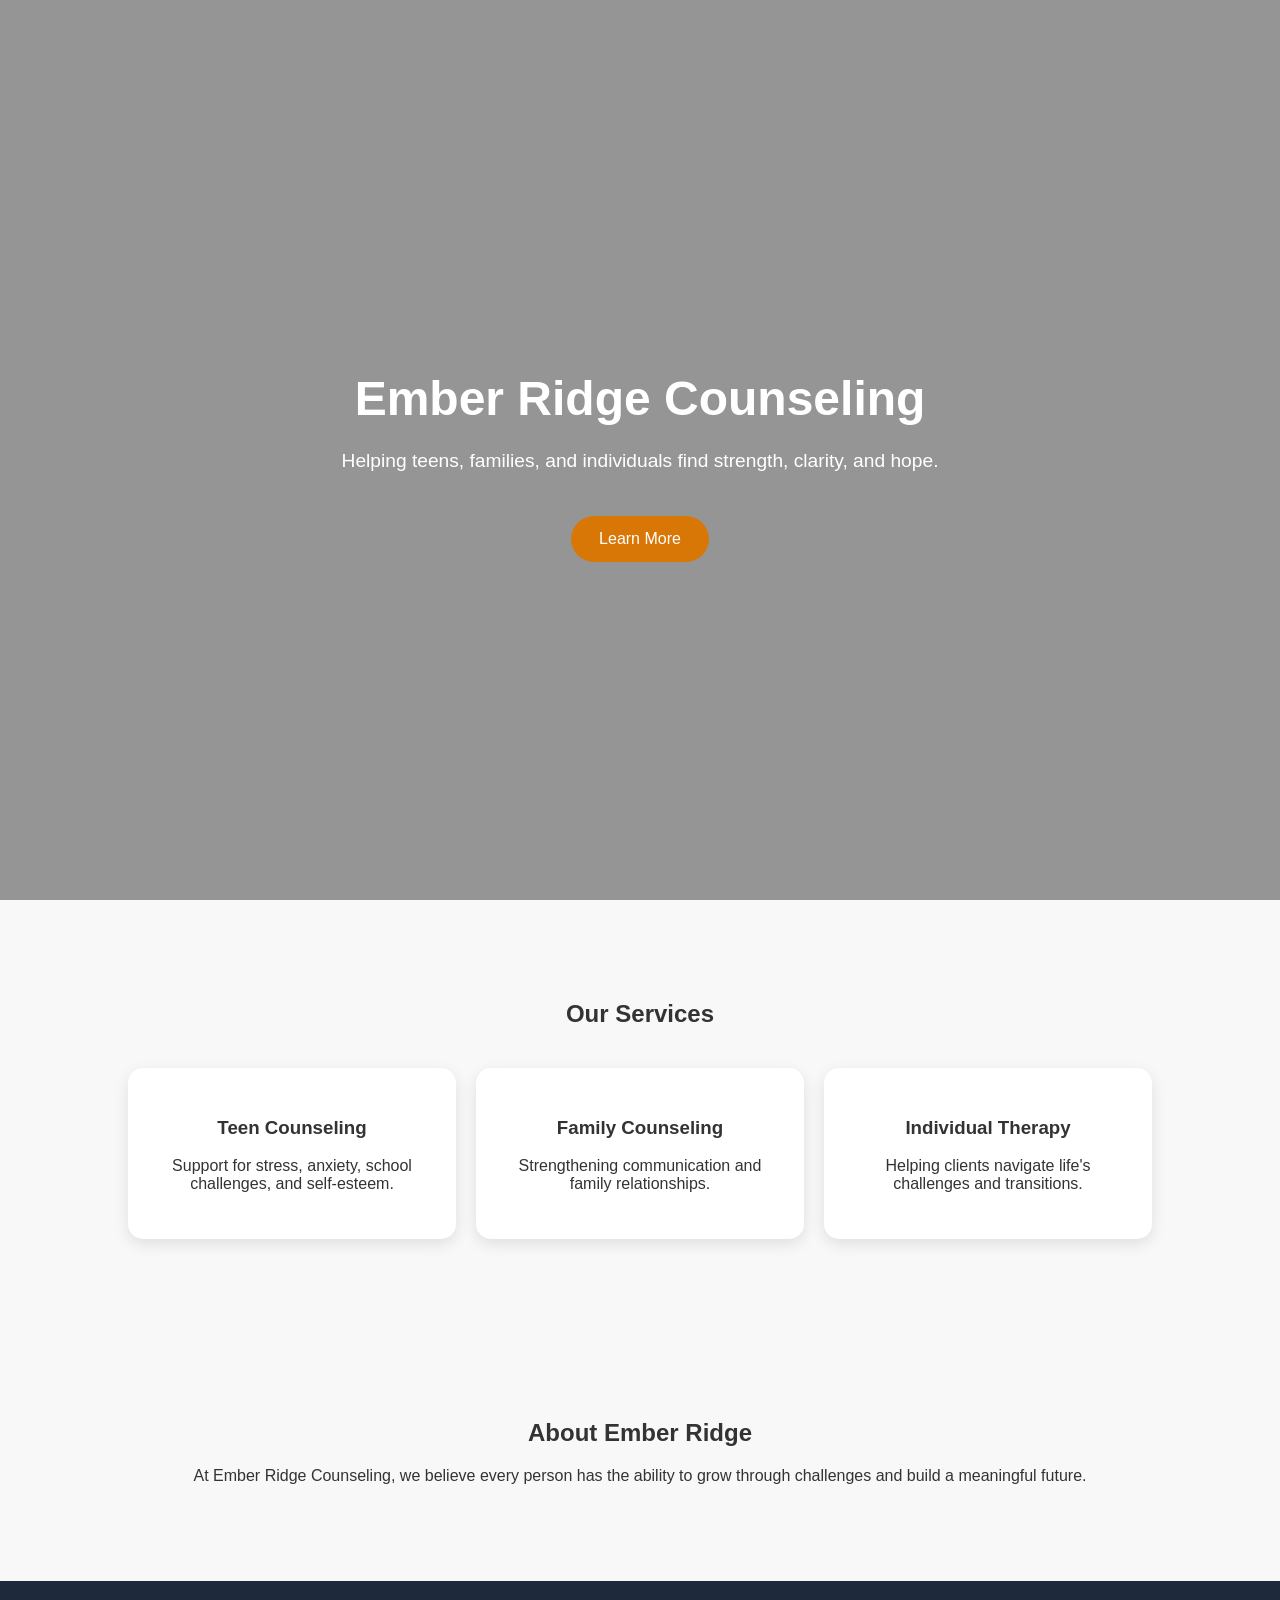
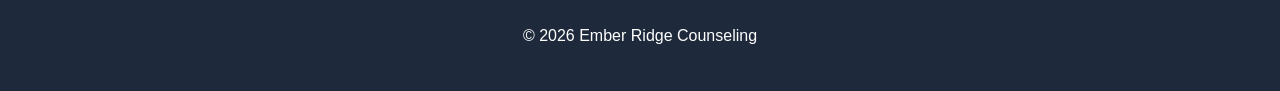
==== index.html @ 565962ad "Add initial HTML structure for Ember Ridge Counseling" ====
<!DOCTYPE html>
<html lang="en">
<head>
<meta charset="UTF-8">
<meta name="viewport" content="width=device-width, initial-scale=1.0">
<title>Ember Ridge Counseling</title>

<style>
body{
margin:0;
font-family:Arial,sans-serif;
background:#f8f8f8;
color:#333;
}

header{
height:100vh;
background:linear-gradient(rgba(0,0,0,.4),rgba(0,0,0,.4)),
url('https://images.unsplash.com/photo-1506744038136-46273834b3fb');
background-size:cover;
background-position:center;
display:flex;
justify-content:center;
align-items:center;
text-align:center;
color:white;
}

.hero{
max-width:800px;
padding:20px;
}

.hero h1{
font-size:3rem;
margin-bottom:20px;
}

.hero p{
font-size:1.2rem;
line-height:1.6;
}

.btn{
display:inline-block;
margin-top:20px;
padding:14px 28px;
background:#d97706;
color:white;
text-decoration:none;
border-radius:30px;
}

section{
padding:80px 10%;
text-align:center;
}

.cards{
display:grid;
grid-template-columns:repeat(auto-fit,minmax(250px,1fr));
gap:20px;
margin-top:40px;
}

.card{
background:white;
padding:30px;
border-radius:15px;
box-shadow:0 5px 15px rgba(0,0,0,.1);
}

footer{
background:#1e293b;
color:white;
padding:30px;
text-align:center;
}
</style>

</head>
<body>

<header>
<div class="hero">
<h1>Ember Ridge Counseling</h1>
<p>
Helping teens, families, and individuals find strength,
clarity, and hope.
</p>

<a href="#services" class="btn">
Learn More
</a>
</div>
</header>

<section id="services">
<h2>Our Services</h2>

<div class="cards">

<div class="card">
<h3>Teen Counseling</h3>
<p>Support for stress, anxiety, school challenges, and self-esteem.</p>
</div>

<div class="card">
<h3>Family Counseling</h3>
<p>Strengthening communication and family relationships.</p>
</div>

<div class="card">
<h3>Individual Therapy</h3>
<p>Helping clients navigate life's challenges and transitions.</p>
</div>

</div>
</section>

<section>
<h2>About Ember Ridge</h2>

<p>
At Ember Ridge Counseling, we believe every person has the
ability to grow through challenges and build a meaningful future.
</p>
</section>

<footer>
<p>© 2026 Ember Ridge Counseling</p>
</footer>

</body>
</html>
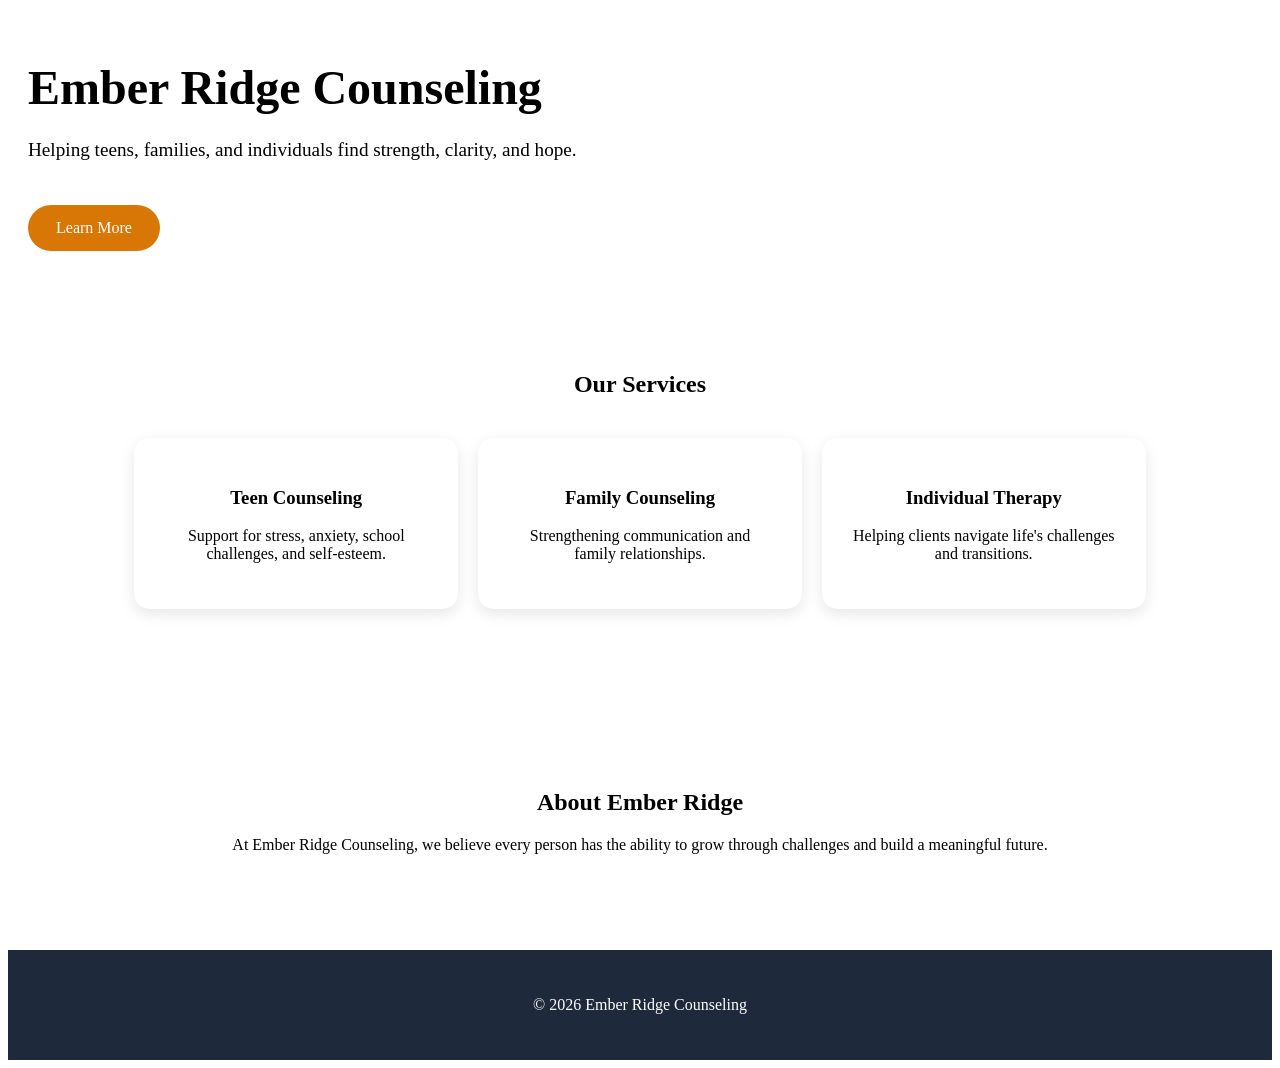
==== commit bc903527: "Update index.html" ====
--- a/index.html
+++ b/index.html
@@ -6,7 +6,17 @@
 <title>Ember Ridge Counseling</title>
 
 <style>
-body{
+<nav>
+  <a href="index.html">Home</a>
+  <a href="about.html">About</a>
+  <a href="services.html">Services</a>
+  <a href="contact.html">Contact</a>
+</nav>
+  <a href="index.html">Home</a>
+  <a href="about.html">About</a>
+  <a href="services.html">Services</a>
+  <a href="contact.html">Contact</a>
+</nav>
 margin:0;
 font-family:Arial,sans-serif;
 background:#f8f8f8;
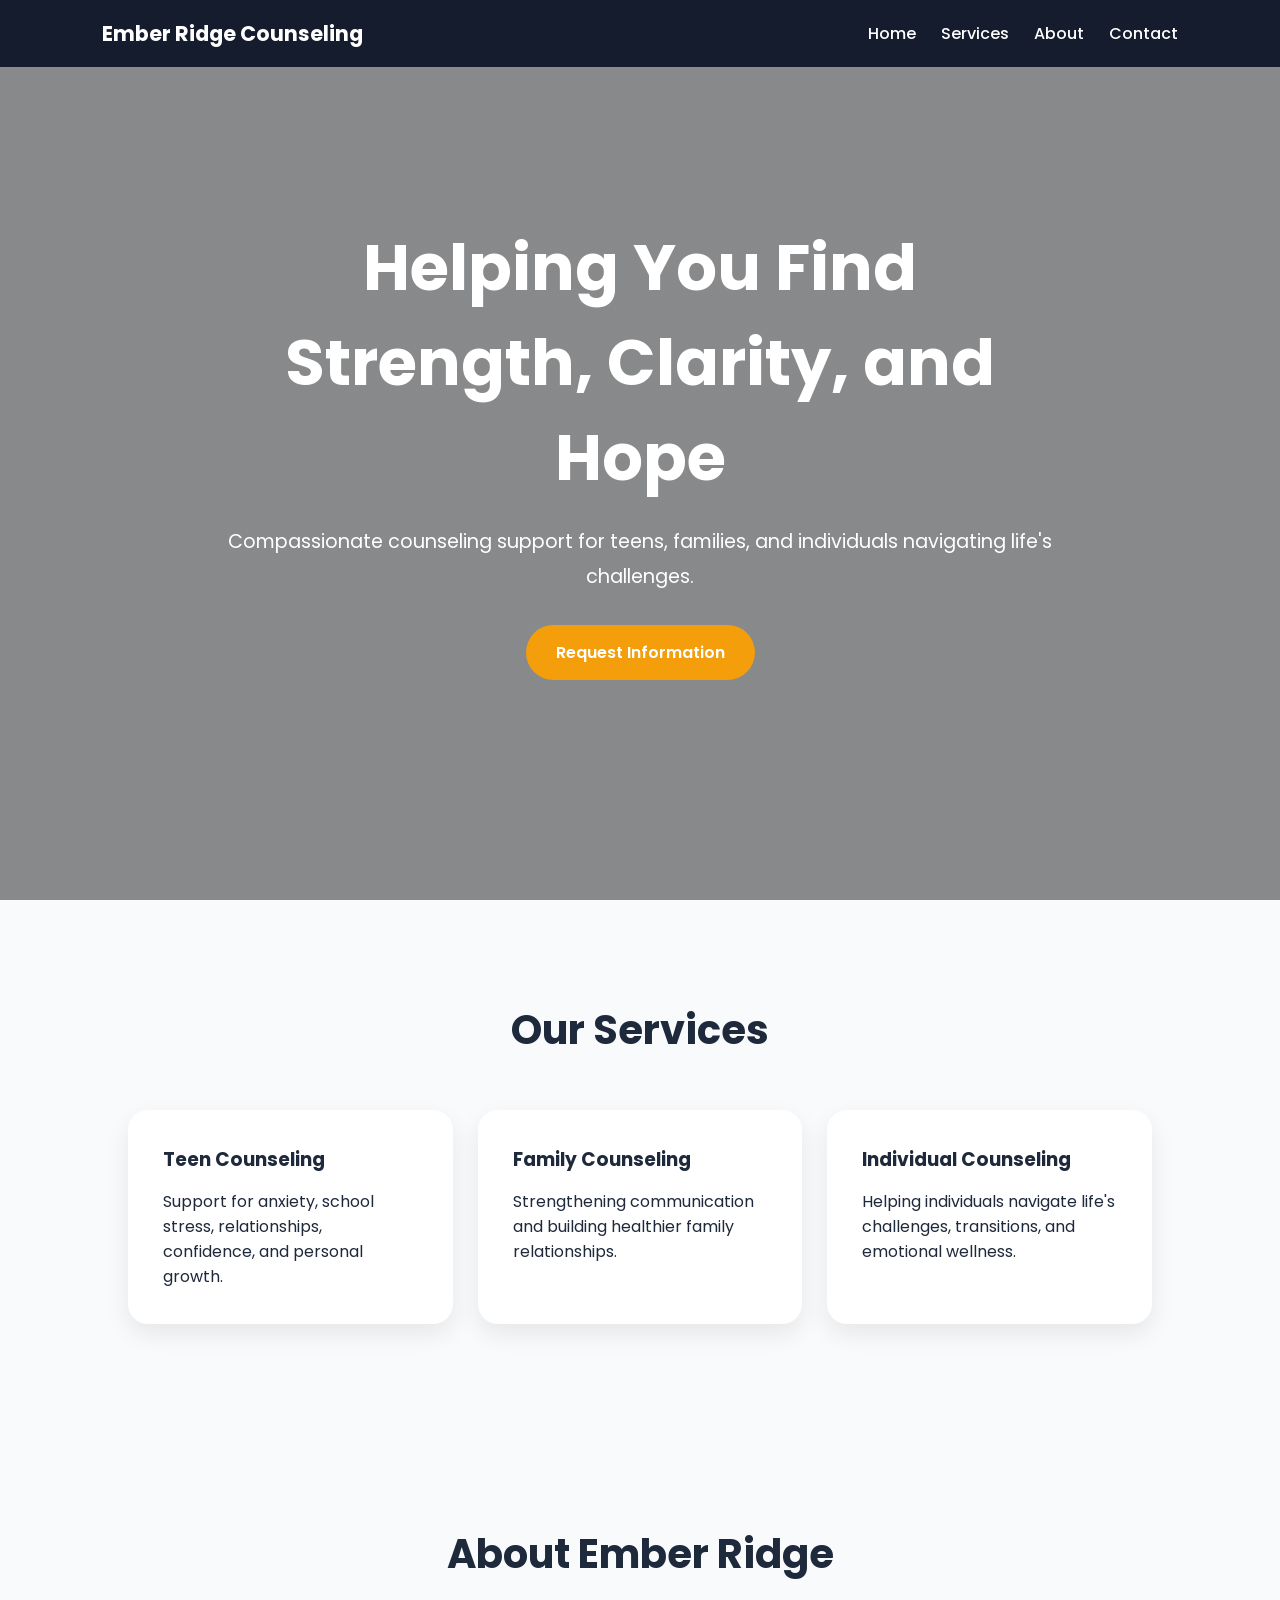
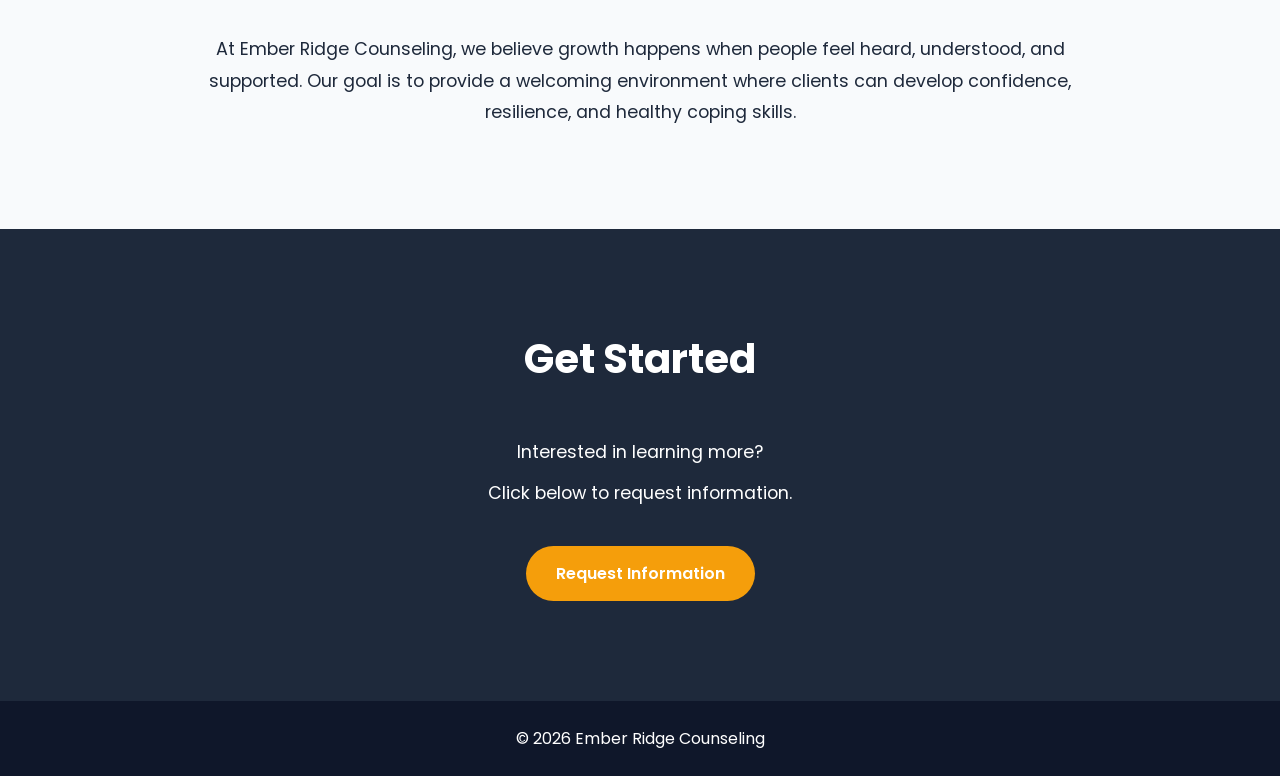
==== commit 95748469: "Update index.html" ====
--- a/index.html
+++ b/index.html
@@ -5,141 +5,320 @@
 <meta name="viewport" content="width=device-width, initial-scale=1.0">
 <title>Ember Ridge Counseling</title>
 
+<link rel="preconnect" href="https://fonts.googleapis.com">
+<link href="https://fonts.googleapis.com/css2?family=Poppins:wght@300;400;500;600;700&display=swap" rel="stylesheet">
+
 <style>
-<nav>
-  <a href="index.html">Home</a>
-  <a href="about.html">About</a>
-  <a href="services.html">Services</a>
-  <a href="contact.html">Contact</a>
-</nav>
-  <a href="index.html">Home</a>
-  <a href="about.html">About</a>
-  <a href="services.html">Services</a>
-  <a href="contact.html">Contact</a>
-</nav>
+
+*{
 margin:0;
-font-family:Arial,sans-serif;
-background:#f8f8f8;
-color:#333;
-}
-
-header{
+padding:0;
+box-sizing:border-box;
+font-family:'Poppins',sans-serif;
+}
+
+html{
+scroll-behavior:smooth;
+}
+
+body{
+background:#f8fafc;
+color:#1e293b;
+}
+
+nav{
+position:fixed;
+top:0;
+width:100%;
+background:rgba(15,23,42,.95);
+padding:18px 8%;
+display:flex;
+justify-content:space-between;
+align-items:center;
+z-index:1000;
+}
+
+.logo{
+color:white;
+font-size:1.3rem;
+font-weight:700;
+}
+
+nav ul{
+display:flex;
+list-style:none;
+gap:25px;
+}
+
+nav a{
+color:white;
+text-decoration:none;
+font-weight:500;
+}
+
+nav a:hover{
+color:#f59e0b;
+}
+
+.hero{
 height:100vh;
-background:linear-gradient(rgba(0,0,0,.4),rgba(0,0,0,.4)),
-url('https://images.unsplash.com/photo-1506744038136-46273834b3fb');
+background:
+linear-gradient(rgba(0,0,0,.45),rgba(0,0,0,.45)),
+url('https://images.unsplash.com/photo-1500530855697-b586d89ba3ee');
 background-size:cover;
 background-position:center;
 display:flex;
+align-items:center;
 justify-content:center;
-align-items:center;
-text-align:center;
-color:white;
-}
-
-.hero{
-max-width:800px;
+text-align:center;
 padding:20px;
 }
 
-.hero h1{
-font-size:3rem;
+.hero-content{
+max-width:850px;
+color:white;
+}
+
+.hero-content h1{
+font-size:4rem;
 margin-bottom:20px;
 }
 
-.hero p{
+.hero-content p{
 font-size:1.2rem;
-line-height:1.6;
+line-height:1.8;
+margin-bottom:30px;
 }
 
 .btn{
 display:inline-block;
-margin-top:20px;
-padding:14px 28px;
-background:#d97706;
-color:white;
+background:#f59e0b;
+color:white;
+padding:15px 30px;
+border-radius:50px;
 text-decoration:none;
-border-radius:30px;
+font-weight:600;
+transition:.3s;
+}
+
+.btn:hover{
+transform:translateY(-3px);
 }
 
 section{
-padding:80px 10%;
-text-align:center;
+padding:100px 10%;
+}
+
+.section-title{
+text-align:center;
+font-size:2.5rem;
+margin-bottom:50px;
 }
 
 .cards{
 display:grid;
-grid-template-columns:repeat(auto-fit,minmax(250px,1fr));
-gap:20px;
-margin-top:40px;
+grid-template-columns:repeat(auto-fit,minmax(260px,1fr));
+gap:25px;
 }
 
 .card{
 background:white;
-padding:30px;
-border-radius:15px;
-box-shadow:0 5px 15px rgba(0,0,0,.1);
+padding:35px;
+border-radius:20px;
+box-shadow:0 10px 25px rgba(0,0,0,.08);
+transition:.3s;
+}
+
+.card:hover{
+transform:translateY(-8px);
+}
+
+.card h3{
+margin-bottom:15px;
+}
+
+.about{
+max-width:900px;
+margin:auto;
+text-align:center;
+line-height:1.8;
+font-size:1.1rem;
+}
+
+.contact{
+background:#1e293b;
+color:white;
+text-align:center;
+}
+
+.contact p{
+margin:15px 0;
+font-size:1.1rem;
 }
 
 footer{
-background:#1e293b;
-color:white;
-padding:30px;
-text-align:center;
-}
+background:#0f172a;
+color:white;
+text-align:center;
+padding:25px;
+}
+
+.reveal{
+opacity:0;
+transform:translateY(40px);
+transition:all .8s ease;
+}
+
+.reveal.active{
+opacity:1;
+transform:translateY(0);
+}
+
+@media(max-width:768px){
+
+.hero-content h1{
+font-size:2.7rem;
+}
+
+nav{
+flex-direction:column;
+gap:10px;
+}
+
+}
+
 </style>
-
 </head>
+
 <body>
 
-<header>
-<div class="hero">
-<h1>Ember Ridge Counseling</h1>
-<p>
-Helping teens, families, and individuals find strength,
-clarity, and hope.
-</p>
-
-<a href="#services" class="btn">
-Learn More
+<nav>
+<div class="logo">Ember Ridge Counseling</div>
+
+<ul>
+<li><a href="#home">Home</a></li>
+<li><a href="#services">Services</a></li>
+<li><a href="#about">About</a></li>
+<li><a href="#contact">Contact</a></li>
+</ul>
+</nav>
+
+<section class="hero" id="home">
+
+<div class="hero-content">
+
+<h1>Helping You Find Strength, Clarity, and Hope</h1>
+
+<p>
+Compassionate counseling support for teens,
+families, and individuals navigating life's
+challenges.
+</p>
+
+<a class="btn" href="https://docs.google.com/forms/d/e/1FAIpQLSd2swlALcrBwYS5r2LH0iMPosHZClOtuKYivSvWTz_9rzH-_Q/viewform?usp=publish-editor">
+Request Information
 </a>
-</div>
-</header>
-
-<section id="services">
-<h2>Our Services</h2>
+
+</div>
+
+</section>
+
+<section id="services" class="reveal">
+
+<h2 class="section-title">Our Services</h2>
 
 <div class="cards">
 
 <div class="card">
 <h3>Teen Counseling</h3>
-<p>Support for stress, anxiety, school challenges, and self-esteem.</p>
+<p>
+Support for anxiety, school stress,
+relationships, confidence, and personal growth.
+</p>
 </div>
 
 <div class="card">
 <h3>Family Counseling</h3>
-<p>Strengthening communication and family relationships.</p>
+<p>
+Strengthening communication and building
+healthier family relationships.
+</p>
 </div>
 
 <div class="card">
-<h3>Individual Therapy</h3>
-<p>Helping clients navigate life's challenges and transitions.</p>
-</div>
-
-</div>
+<h3>Individual Counseling</h3>
+<p>
+Helping individuals navigate life's challenges,
+transitions, and emotional wellness.
+</p>
+</div>
+
+</div>
+
 </section>
 
-<section>
-<h2>About Ember Ridge</h2>
-
-<p>
-At Ember Ridge Counseling, we believe every person has the
-ability to grow through challenges and build a meaningful future.
-</p>
+<section id="about" class="reveal">
+
+<h2 class="section-title">About Ember Ridge</h2>
+
+<div class="about">
+
+<p>
+At Ember Ridge Counseling, we believe growth
+happens when people feel heard, understood,
+and supported. Our goal is to provide a
+welcoming environment where clients can
+develop confidence, resilience, and healthy
+coping skills.
+</p>
+
+</div>
+
 </section>
 
+<section id="contact" class="contact reveal">
+
+<h2 class="section-title">Get Started</h2>
+
+<p>
+Interested in learning more?
+</p>
+
+<p>
+Click below to request information.
+</p>
+
+<br>
+
+<a class="btn" href="PASTE_YOUR_GOOGLE_FORM_LINK_HERE">
+Request Information
+</a>
+
+</section>
+
 <footer>
-<p>© 2026 Ember Ridge Counseling</p>
+
+© 2026 Ember Ridge Counseling
+
 </footer>
 
+<script>
+
+window.addEventListener("scroll", () => {
+
+document.querySelectorAll(".reveal").forEach(el => {
+
+if(el.getBoundingClientRect().top < window.innerHeight - 100){
+
+el.classList.add("active");
+
+}
+
+});
+
+});
+
+</script>
+
 </body>
-</html>
+</html>
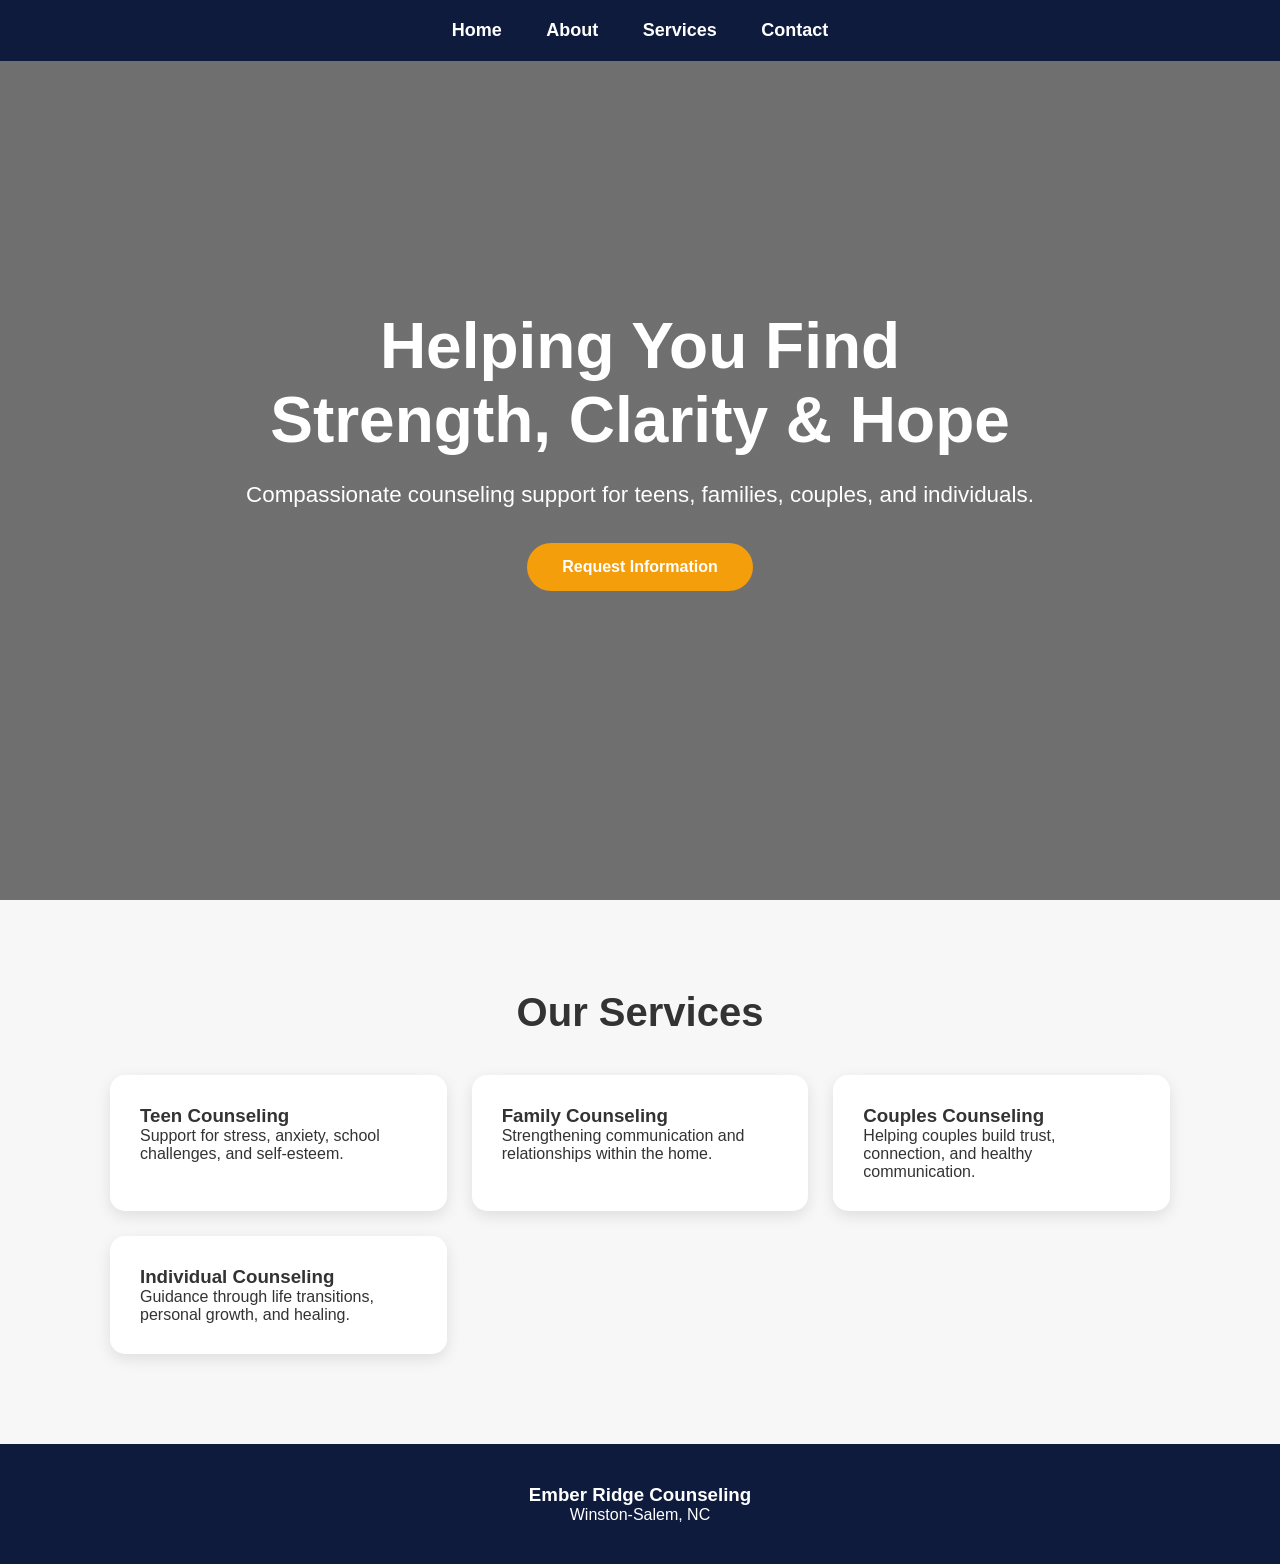
==== commit fdee8bd1: "Update index.html" ====
--- a/index.html
+++ b/index.html
@@ -5,55 +5,36 @@
 <meta name="viewport" content="width=device-width, initial-scale=1.0">
 <title>Ember Ridge Counseling</title>
 
-<link rel="preconnect" href="https://fonts.googleapis.com">
-<link href="https://fonts.googleapis.com/css2?family=Poppins:wght@300;400;500;600;700&display=swap" rel="stylesheet">
-
 <style>
-
 *{
 margin:0;
 padding:0;
 box-sizing:border-box;
-font-family:'Poppins',sans-serif;
-}
-
-html{
-scroll-behavior:smooth;
+font-family:Arial, sans-serif;
 }
 
 body{
-background:#f8fafc;
-color:#1e293b;
+background:#f7f7f7;
+color:#333;
 }
 
 nav{
 position:fixed;
 top:0;
 width:100%;
-background:rgba(15,23,42,.95);
-padding:18px 8%;
-display:flex;
-justify-content:space-between;
-align-items:center;
+background:#0f1b3d;
+padding:20px;
+text-align:center;
 z-index:1000;
 }
 
-.logo{
-color:white;
-font-size:1.3rem;
-font-weight:700;
-}
-
-nav ul{
-display:flex;
-list-style:none;
-gap:25px;
-}
-
 nav a{
 color:white;
 text-decoration:none;
-font-weight:500;
+margin:0 20px;
+font-weight:bold;
+font-size:18px;
+transition:.3s;
 }
 
 nav a:hover{
@@ -63,69 +44,72 @@
 .hero{
 height:100vh;
 background:
-linear-gradient(rgba(0,0,0,.45),rgba(0,0,0,.45)),
-url('https://images.unsplash.com/photo-1500530855697-b586d89ba3ee');
+linear-gradient(rgba(0,0,0,.55),rgba(0,0,0,.55)),
+url('https://images.unsplash.com/photo-1506744038136-46273834b3fb');
 background-size:cover;
 background-position:center;
 display:flex;
+justify-content:center;
 align-items:center;
-justify-content:center;
-text-align:center;
+text-align:center;
+color:white;
 padding:20px;
 }
 
 .hero-content{
-max-width:850px;
-color:white;
-}
-
-.hero-content h1{
+animation:fadeUp 1.5s ease;
+max-width:800px;
+}
+
+.hero h1{
 font-size:4rem;
 margin-bottom:20px;
 }
 
-.hero-content p{
-font-size:1.2rem;
-line-height:1.8;
+.hero p{
+font-size:1.4rem;
+line-height:1.6;
 margin-bottom:30px;
 }
 
-.btn{
+.button{
 display:inline-block;
+padding:15px 35px;
 background:#f59e0b;
 color:white;
-padding:15px 30px;
+text-decoration:none;
 border-radius:50px;
-text-decoration:none;
-font-weight:600;
+font-weight:bold;
 transition:.3s;
 }
 
-.btn:hover{
-transform:translateY(-3px);
-}
-
-section{
-padding:100px 10%;
-}
-
-.section-title{
+.button:hover{
+transform:scale(1.05);
+}
+
+.section{
+padding:90px 20px;
+max-width:1100px;
+margin:auto;
+}
+
+.section h2{
 text-align:center;
 font-size:2.5rem;
-margin-bottom:50px;
+margin-bottom:40px;
 }
 
 .cards{
 display:grid;
-grid-template-columns:repeat(auto-fit,minmax(260px,1fr));
+grid-template-columns:repeat(auto-fit,minmax(250px,1fr));
 gap:25px;
 }
 
 .card{
 background:white;
-padding:35px;
-border-radius:20px;
-box-shadow:0 10px 25px rgba(0,0,0,.08);
+padding:30px;
+border-radius:15px;
+box-shadow:0 5px 15px rgba(0,0,0,.1);
 transition:.3s;
 }
 
@@ -133,192 +117,87 @@
 transform:translateY(-8px);
 }
 
-.card h3{
-margin-bottom:15px;
-}
-
-.about{
-max-width:900px;
-margin:auto;
-text-align:center;
-line-height:1.8;
-font-size:1.1rem;
-}
-
-.contact{
-background:#1e293b;
-color:white;
-text-align:center;
-}
-
-.contact p{
-margin:15px 0;
-font-size:1.1rem;
-}
-
 footer{
-background:#0f172a;
-color:white;
-text-align:center;
-padding:25px;
-}
-
-.reveal{
+background:#0f1b3d;
+color:white;
+text-align:center;
+padding:40px 20px;
+}
+
+@keyframes fadeUp{
+from{
 opacity:0;
-transform:translateY(40px);
-transition:all .8s ease;
-}
-
-.reveal.active{
+transform:translateY(50px);
+}
+to{
 opacity:1;
 transform:translateY(0);
 }
-
-@media(max-width:768px){
-
-.hero-content h1{
-font-size:2.7rem;
-}
-
-nav{
-flex-direction:column;
-gap:10px;
-}
-
-}
-
+}
 </style>
 </head>
 
 <body>
 
 <nav>
-<div class="logo">Ember Ridge Counseling</div>
-
-<ul>
-<li><a href="#home">Home</a></li>
-<li><a href="#services">Services</a></li>
-<li><a href="#about">About</a></li>
-<li><a href="#contact">Contact</a></li>
-</ul>
+<a href="index.html">Home</a>
+<a href="about.html">About</a>
+<a href="services.html">Services</a>
+<a href="contact.html">Contact</a>
 </nav>
 
-<section class="hero" id="home">
-
+<section class="hero">
 <div class="hero-content">
-
-<h1>Helping You Find Strength, Clarity, and Hope</h1>
+<h1>Helping You Find Strength, Clarity & Hope</h1>
 
 <p>
 Compassionate counseling support for teens,
-families, and individuals navigating life's
-challenges.
+families, couples, and individuals.
 </p>
 
-<a class="btn" href="https://docs.google.com/forms/d/e/1FAIpQLSd2swlALcrBwYS5r2LH0iMPosHZClOtuKYivSvWTz_9rzH-_Q/viewform?usp=publish-editor">
+<a class="button"
+href="https://docs.google.com/forms/d/e/1FAIpQLSd2swlALcrBwYS5r2LH0iMPosHZClOtuKYivSvWTz_9rzH-_Q/viewform"
+target="_blank">
 Request Information
 </a>
 
 </div>
-
 </section>
 
-<section id="services" class="reveal">
-
-<h2 class="section-title">Our Services</h2>
+<section class="section">
+
+<h2>Our Services</h2>
 
 <div class="cards">
 
 <div class="card">
 <h3>Teen Counseling</h3>
-<p>
-Support for anxiety, school stress,
-relationships, confidence, and personal growth.
-</p>
+<p>Support for stress, anxiety, school challenges, and self-esteem.</p>
 </div>
 
 <div class="card">
 <h3>Family Counseling</h3>
-<p>
-Strengthening communication and building
-healthier family relationships.
-</p>
+<p>Strengthening communication and relationships within the home.</p>
+</div>
+
+<div class="card">
+<h3>Couples Counseling</h3>
+<p>Helping couples build trust, connection, and healthy communication.</p>
 </div>
 
 <div class="card">
 <h3>Individual Counseling</h3>
-<p>
-Helping individuals navigate life's challenges,
-transitions, and emotional wellness.
-</p>
+<p>Guidance through life transitions, personal growth, and healing.</p>
 </div>
 
 </div>
 
 </section>
 
-<section id="about" class="reveal">
-
-<h2 class="section-title">About Ember Ridge</h2>
-
-<div class="about">
-
-<p>
-At Ember Ridge Counseling, we believe growth
-happens when people feel heard, understood,
-and supported. Our goal is to provide a
-welcoming environment where clients can
-develop confidence, resilience, and healthy
-coping skills.
-</p>
-
-</div>
-
-</section>
-
-<section id="contact" class="contact reveal">
-
-<h2 class="section-title">Get Started</h2>
-
-<p>
-Interested in learning more?
-</p>
-
-<p>
-Click below to request information.
-</p>
-
-<br>
-
-<a class="btn" href="PASTE_YOUR_GOOGLE_FORM_LINK_HERE">
-Request Information
-</a>
-
-</section>
-
 <footer>
-
-© 2026 Ember Ridge Counseling
-
+<h3>Ember Ridge Counseling</h3>
+<p>Winston-Salem, NC</p>
 </footer>
-
-<script>
-
-window.addEventListener("scroll", () => {
-
-document.querySelectorAll(".reveal").forEach(el => {
-
-if(el.getBoundingClientRect().top < window.innerHeight - 100){
-
-el.classList.add("active");
-
-}
-
-});
-
-});
-
-</script>
 
 </body>
 </html>
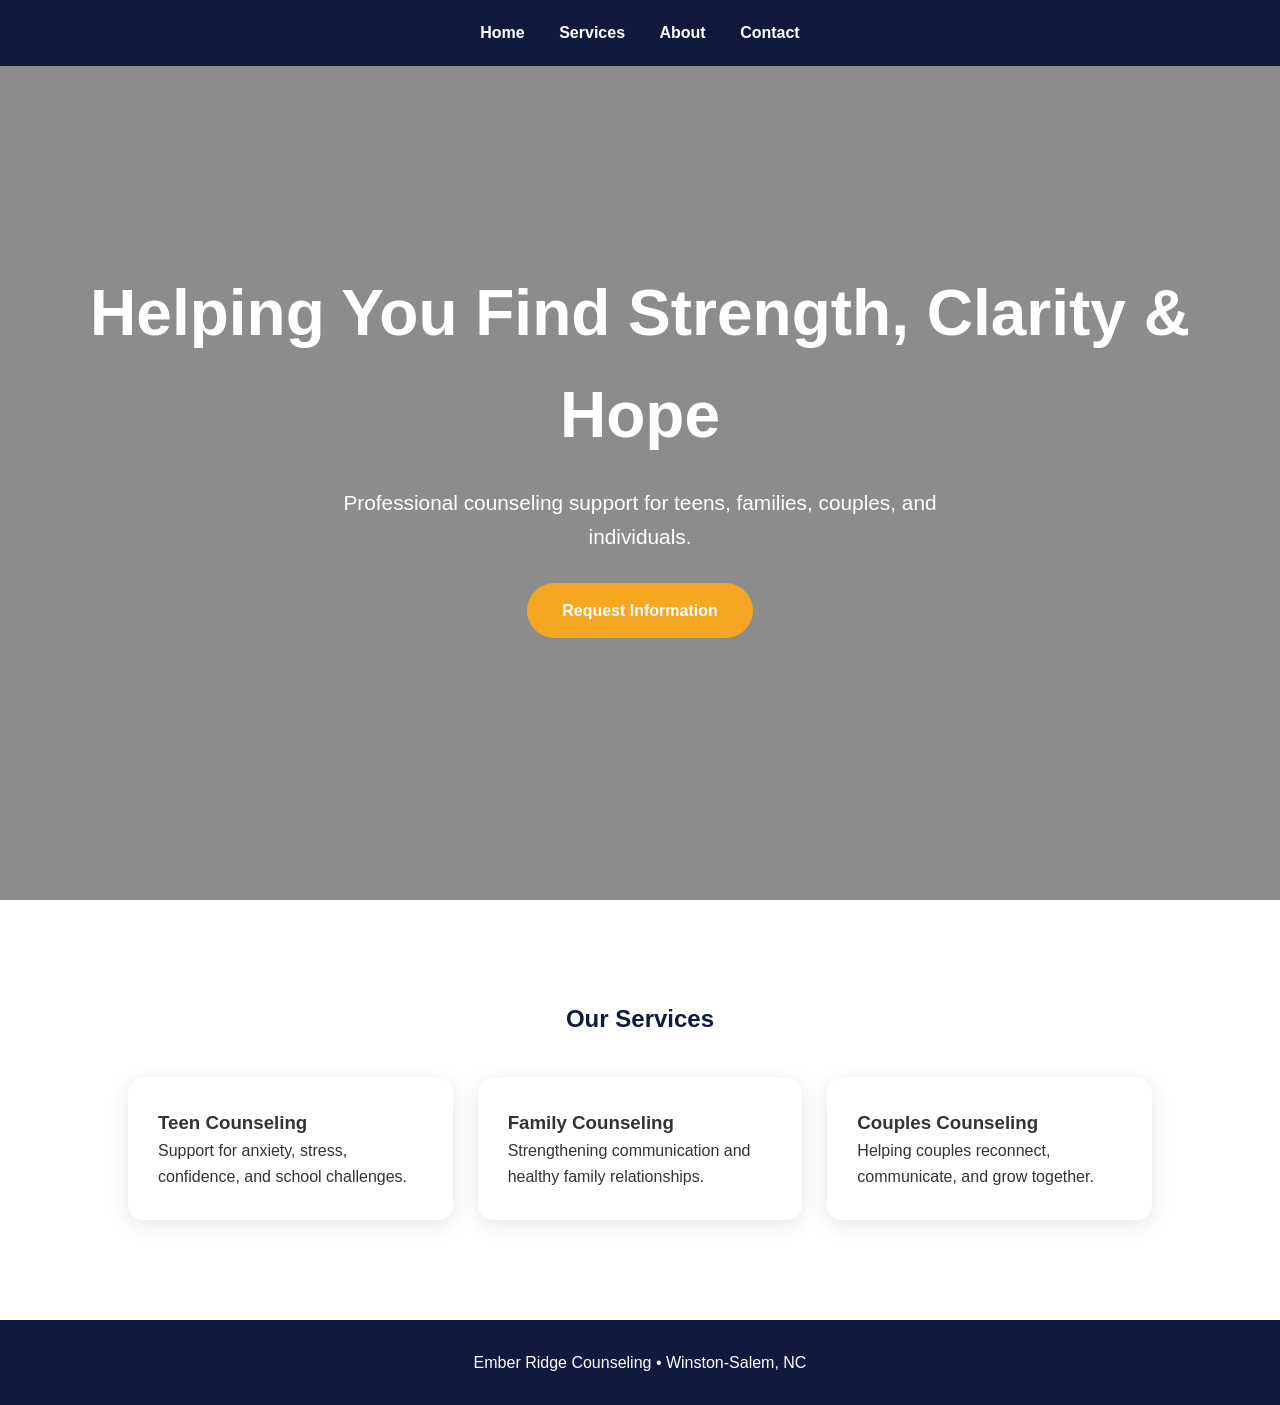
==== commit 2682013c: "Update index.html" ====
--- a/index.html
+++ b/index.html
@@ -1,148 +1,15 @@
 <!DOCTYPE html>
-<html lang="en">
+<html>
 <head>
-<meta charset="UTF-8">
-<meta name="viewport" content="width=device-width, initial-scale=1.0">
 <title>Ember Ridge Counseling</title>
-
-<style>
-*{
-margin:0;
-padding:0;
-box-sizing:border-box;
-font-family:Arial, sans-serif;
-}
-
-body{
-background:#f7f7f7;
-color:#333;
-}
-
-nav{
-position:fixed;
-top:0;
-width:100%;
-background:#0f1b3d;
-padding:20px;
-text-align:center;
-z-index:1000;
-}
-
-nav a{
-color:white;
-text-decoration:none;
-margin:0 20px;
-font-weight:bold;
-font-size:18px;
-transition:.3s;
-}
-
-nav a:hover{
-color:#f59e0b;
-}
-
-.hero{
-height:100vh;
-background:
-linear-gradient(rgba(0,0,0,.55),rgba(0,0,0,.55)),
-url('https://images.unsplash.com/photo-1506744038136-46273834b3fb');
-background-size:cover;
-background-position:center;
-display:flex;
-justify-content:center;
-align-items:center;
-text-align:center;
-color:white;
-padding:20px;
-}
-
-.hero-content{
-animation:fadeUp 1.5s ease;
-max-width:800px;
-}
-
-.hero h1{
-font-size:4rem;
-margin-bottom:20px;
-}
-
-.hero p{
-font-size:1.4rem;
-line-height:1.6;
-margin-bottom:30px;
-}
-
-.button{
-display:inline-block;
-padding:15px 35px;
-background:#f59e0b;
-color:white;
-text-decoration:none;
-border-radius:50px;
-font-weight:bold;
-transition:.3s;
-}
-
-.button:hover{
-transform:scale(1.05);
-}
-
-.section{
-padding:90px 20px;
-max-width:1100px;
-margin:auto;
-}
-
-.section h2{
-text-align:center;
-font-size:2.5rem;
-margin-bottom:40px;
-}
-
-.cards{
-display:grid;
-grid-template-columns:repeat(auto-fit,minmax(250px,1fr));
-gap:25px;
-}
-
-.card{
-background:white;
-padding:30px;
-border-radius:15px;
-box-shadow:0 5px 15px rgba(0,0,0,.1);
-transition:.3s;
-}
-
-.card:hover{
-transform:translateY(-8px);
-}
-
-footer{
-background:#0f1b3d;
-color:white;
-text-align:center;
-padding:40px 20px;
-}
-
-@keyframes fadeUp{
-from{
-opacity:0;
-transform:translateY(50px);
-}
-to{
-opacity:1;
-transform:translateY(0);
-}
-}
-</style>
+<link rel="stylesheet" href="style.css">
 </head>
-
 <body>
 
 <nav>
 <a href="index.html">Home</a>
+<a href="services.html">Services</a>
 <a href="about.html">About</a>
-<a href="services.html">Services</a>
 <a href="contact.html">Contact</a>
 </nav>
 
@@ -151,12 +18,12 @@
 <h1>Helping You Find Strength, Clarity & Hope</h1>
 
 <p>
-Compassionate counseling support for teens,
+Professional counseling support for teens,
 families, couples, and individuals.
 </p>
 
-<a class="button"
-href="https://docs.google.com/forms/d/e/1FAIpQLSd2swlALcrBwYS5r2LH0iMPosHZClOtuKYivSvWTz_9rzH-_Q/viewform"
+<a class="btn"
+href="https://docs.google.com/forms/d/e/1FAIpQLSd2swlALcrBwYS5r2LH0iMPosHZClOtuKYivSvWTz_9rzH-_Q/viewform?usp=dialog"
 target="_blank">
 Request Information
 </a>
@@ -172,22 +39,17 @@
 
 <div class="card">
 <h3>Teen Counseling</h3>
-<p>Support for stress, anxiety, school challenges, and self-esteem.</p>
+<p>Support for anxiety, stress, confidence, and school challenges.</p>
 </div>
 
 <div class="card">
 <h3>Family Counseling</h3>
-<p>Strengthening communication and relationships within the home.</p>
+<p>Strengthening communication and healthy family relationships.</p>
 </div>
 
 <div class="card">
 <h3>Couples Counseling</h3>
-<p>Helping couples build trust, connection, and healthy communication.</p>
-</div>
-
-<div class="card">
-<h3>Individual Counseling</h3>
-<p>Guidance through life transitions, personal growth, and healing.</p>
+<p>Helping couples reconnect, communicate, and grow together.</p>
 </div>
 
 </div>
@@ -195,8 +57,7 @@
 </section>
 
 <footer>
-<h3>Ember Ridge Counseling</h3>
-<p>Winston-Salem, NC</p>
+Ember Ridge Counseling • Winston-Salem, NC
 </footer>
 
 </body>
--- a/style.css
+++ b/style.css
@@ -0,0 +1,136 @@
+*{
+    margin:0;
+    padding:0;
+    box-sizing:border-box;
+}
+
+body{
+    font-family:Arial, sans-serif;
+    color:#333;
+    line-height:1.6;
+}
+
+nav{
+    position:fixed;
+    top:0;
+    width:100%;
+    background:#0f1a3d;
+    padding:20px;
+    text-align:center;
+    z-index:1000;
+}
+
+nav a{
+    color:white;
+    text-decoration:none;
+    margin:0 15px;
+    font-weight:bold;
+    transition:.3s;
+}
+
+nav a:hover{
+    color:#f5a623;
+}
+
+.hero{
+    height:100vh;
+    background:
+    linear-gradient(rgba(0,0,0,.45),rgba(0,0,0,.45)),
+    url("https://images.unsplash.com/photo-1506744038136-46273834b3fb");
+    background-size:cover;
+    background-position:center;
+    display:flex;
+    justify-content:center;
+    align-items:center;
+    text-align:center;
+    color:white;
+    padding:20px;
+}
+
+.hero-content{
+    animation:fadeUp 1.5s ease;
+}
+
+.hero h1{
+    font-size:4rem;
+    margin-bottom:20px;
+}
+
+.hero p{
+    font-size:1.3rem;
+    max-width:700px;
+    margin:auto;
+}
+
+.btn{
+    display:inline-block;
+    margin-top:30px;
+    background:#f5a623;
+    color:white;
+    padding:15px 35px;
+    border-radius:40px;
+    text-decoration:none;
+    font-weight:bold;
+    transition:.3s;
+}
+
+.btn:hover{
+    transform:translateY(-3px);
+}
+
+.section{
+    padding:100px 10%;
+}
+
+.section h2{
+    text-align:center;
+    margin-bottom:40px;
+    color:#0f1a3d;
+}
+
+.cards{
+    display:grid;
+    grid-template-columns:repeat(auto-fit,minmax(250px,1fr));
+    gap:25px;
+}
+
+.card{
+    background:white;
+    padding:30px;
+    border-radius:15px;
+    box-shadow:0 5px 20px rgba(0,0,0,.1);
+    transition:.3s;
+}
+
+.card:hover{
+    transform:translateY(-8px);
+}
+
+footer{
+    background:#0f1a3d;
+    color:white;
+    text-align:center;
+    padding:30px;
+}
+
+.page-header{
+    padding-top:140px;
+    padding-bottom:60px;
+    text-align:center;
+    background:#f4f4f4;
+}
+
+.page-header h1{
+    color:#0f1a3d;
+}
+
+@keyframes fadeUp{
+    from{
+        opacity:0;
+        transform:translateY(40px);
+    }
+    to{
+        opacity:1;
+        transform:translateY(0);
+    }
+}
